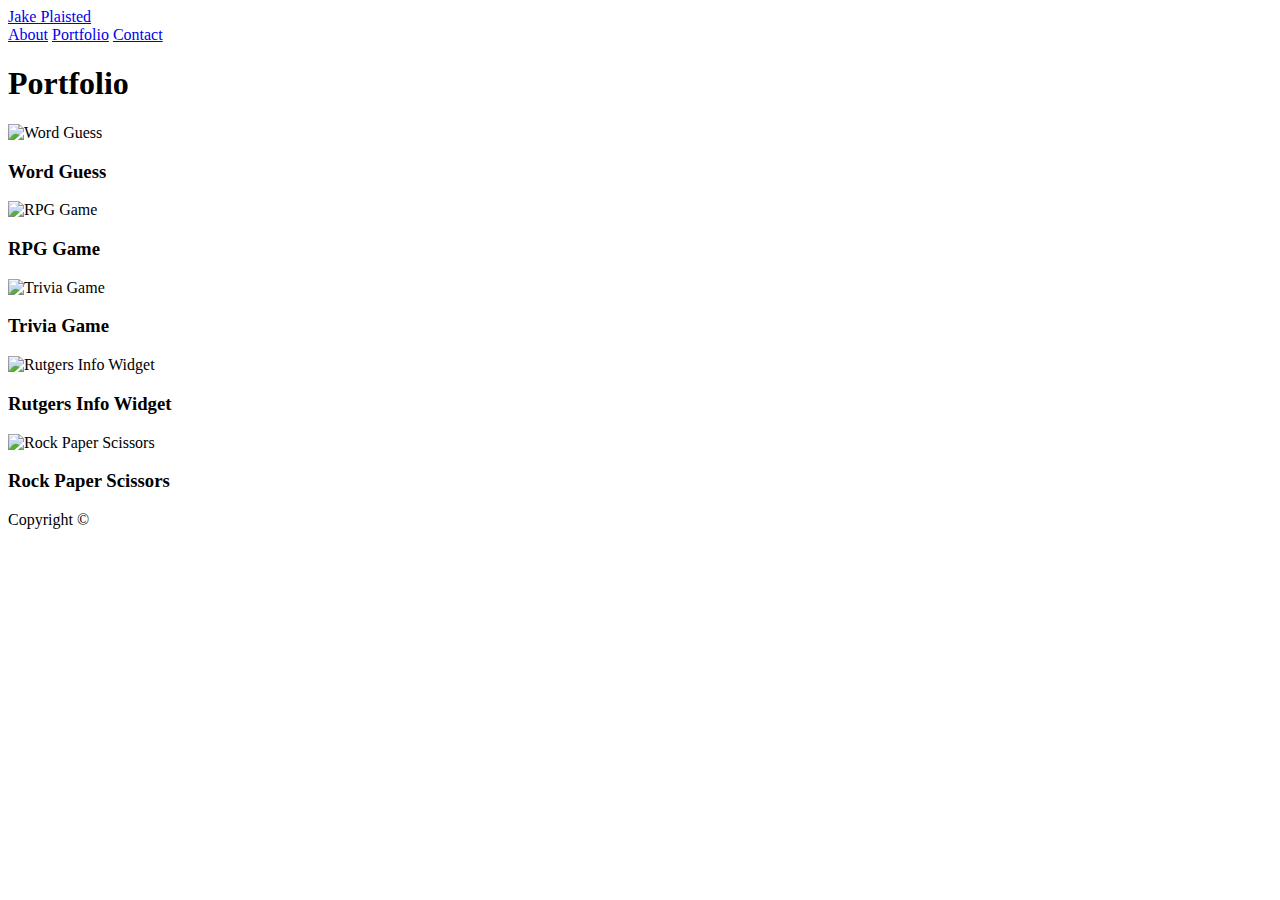
==== portfolio.html @ df4308df "finished prod." ====
<!DOCTYPE html>
<html>

<head>

    <meta charset="utf-8" />
    <meta http-equiv="X-UA-Compatible" content="IE=edge">
    <title>Portfolio</title>
    <meta name="viewport" content="width=device-width, initial-scale=1">
    <link rel="stylesheet" type="text/css" media="screen" href="./assets/style.css" />

</head>

<body>
    <header id="masthead">
        <div class="container">
            <a href="index.html" id="logo">Jake Plaisted</a>
            <nav>
                <a href="index.html">About</a>
                <a href="portfolio.html">Portfolio</a>
                <a href="contact.html">Contact</a>
            </nav>
        </div>
    </header>

    <div id="main-container" class="container">
        <section class="main-section">
            <h1>Portfolio</h1>

            <div class="work">
                <img src="assets/images/technics-q-c-640-480-1.jpg" alt="Word Guess">

                <h3>Word Guess</h3>
            </div>
            <div class="work">
                <img src="assets/images/technics-q-c-640-480-2.jpg" alt="RPG Game">

                <h3>RPG Game</h3>
            </div>
            <div class="work">
                <img src="assets/images/technics-q-c-640-480-5.jpg" alt="Trivia Game">

                <h3>Trivia Game</h3>
            </div>
            <div class="work">
                <img src="assets/images/technics-q-c-640-480-7.jpg" alt="Rutgers Info Widget">

                <h3>Rutgers Info Widget</h3>
            </div>
            <div class="work">
                <img src="assets/images/technics-q-c-640-480-9.jpg" alt="Rock Paper Scissors">

                <h3>Rock Paper Scissors</h3>
            </div>

        </section>

    </div>

    <footer>
        <div class="container">
            Copyright &copy;
        </div>
    </footer>


</body>

</html>
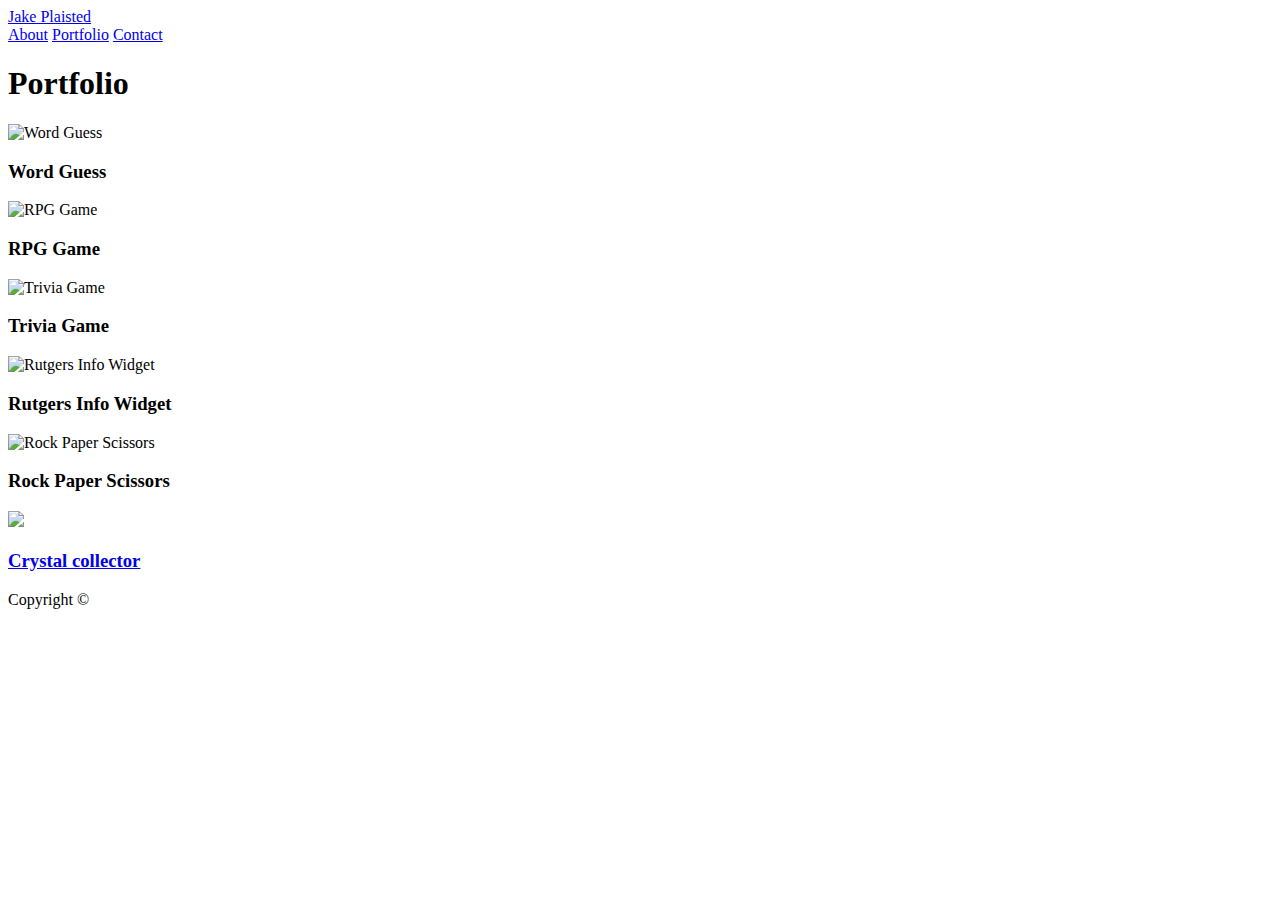
==== commit ea577fdb: "adding crystal game" ====
--- a/portfolio.html
+++ b/portfolio.html
@@ -52,6 +52,12 @@
 
                 <h3>Rock Paper Scissors</h3>
             </div>
+            <div class="work">
+                <img src="../../W4/unit-4-game/assets/images/botMiner.gif" height="20">
+                <a href="https://spacetab.github.io/unit-4-game/">
+                    <h3> Crystal collector</h3>
+                </a>
+            </div>
 
         </section>
 
@@ -66,4 +72,4 @@
 
 </body>
 
-</html>+</html>
